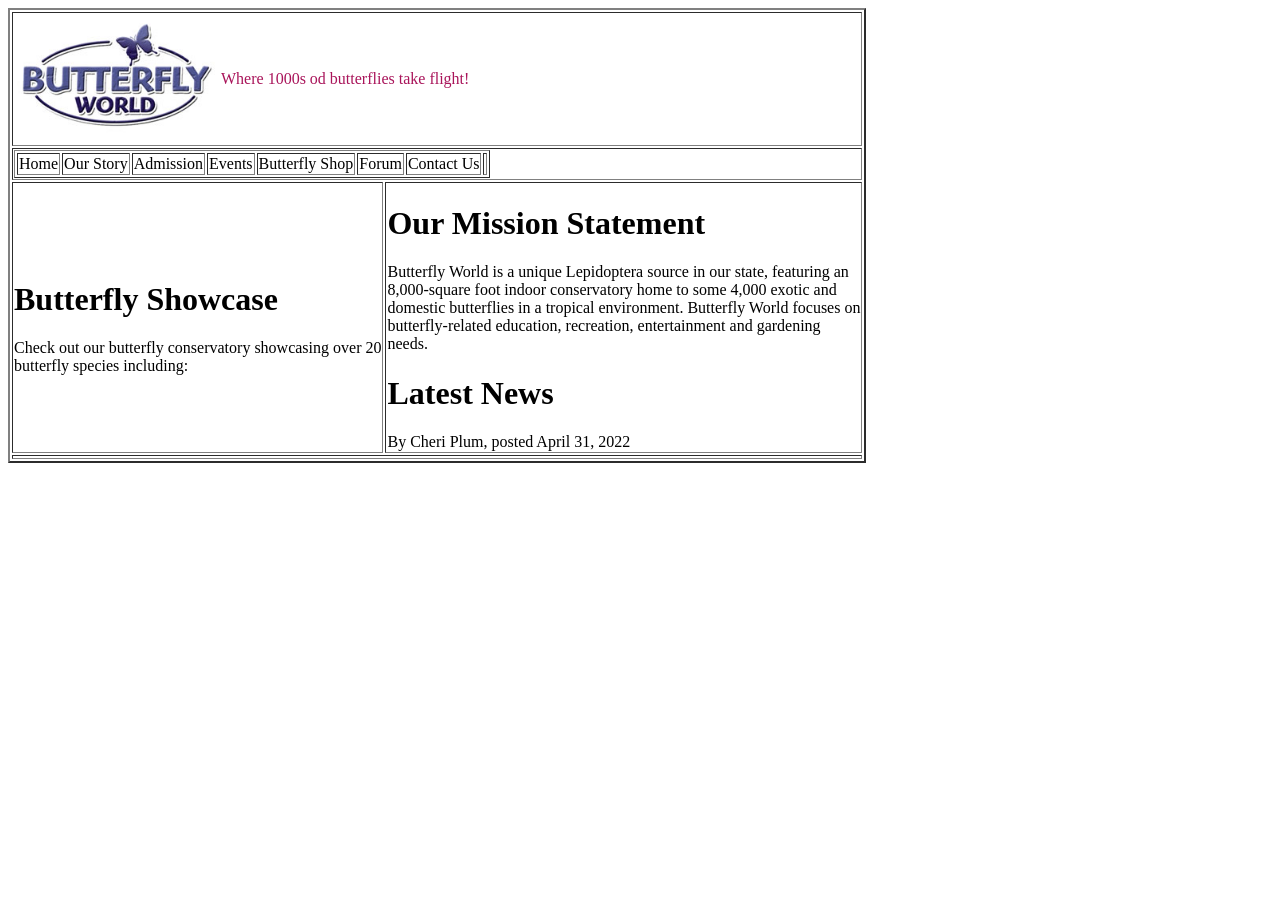
==== csc235HW1.html @ c2bc374a "Add files via upload" ====
<!DOCTYPE html>

<html>

<!--	Name: Julianna Williams
		Course: 235.01
		Homework: #1
		GitHub:
-->

<head>

	<title>Butterfly World</title>
	<link rel="StyleSheet" type="text/css" href="mystyles.css">
	
</head>

<body>

	<table border="2">

		<!--Row 1-->
		<tr><td colspan="2"> 
			<table>
				<tr> 
					<td><img class="a" src="BWlogo.jpg"></td>
					<td class="a">Where 1000s od butterflies take flight!</td> 
				</tr>
			</table>
		</td></tr>

		<!--Row 2-->
		<tr><td colspan="2"> 
			<table border="1">
				<tr>
					<td>Home</td>
					<td>Our Story</td>
					<td>Admission</td>
					<td>Events</td>
					<td>Butterfly Shop</td>
					<td>Forum</td>
					<td>Contact Us</td>
					<td></td>
				</tr>
			</table>
		</td></tr>

		<!--Row 3-->
		<tr>
			<td>
				<h1>Butterfly Showcase</h1>
				<span>Check out our butterfly conservatory showcasing 
				over 20<br> butterfly species including:</span>
				
			</td>
			<td> 
				<h1>Our Mission Statement</h1>
				<p>Butterfly World is a unique Lepidoptera source in our state,
				featuring an <br>8,000-square foot indoor conservatory home to some 4,000 
				exotic and<br> domestic butterflies in a tropical environment. Butterfly World
				focuses on<br> butterfly-related education, recreation, entertainment and 
				gardening<br> needs.</p>
				
				<h1>Latest News</h1>
				<span>By Cheri Plum, posted April 31, 2022</span>
			</td>
		</tr>

		<!--Row 4-->
		<tr><td colspan="2"> </td></tr>

	</table>


</body>

</html>
---- mystyles.css ----
img.a { width: 200px; }

td.a { color: #A9145A;}
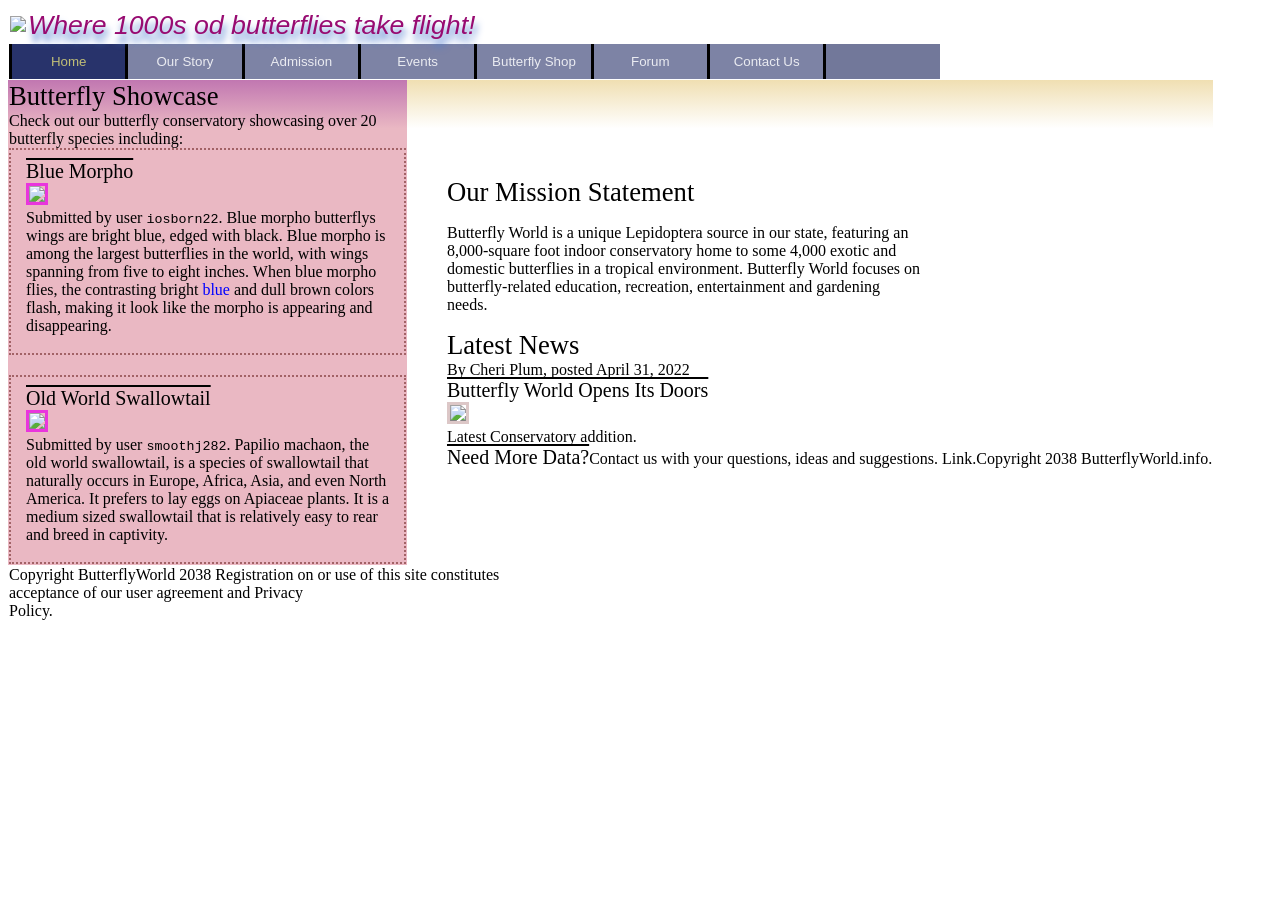
==== commit afcc1abd: "Organized files" ====
--- a/csc235HW1.html
+++ b/csc235HW1.html
@@ -1,77 +1,128 @@
-<!DOCTYPE html>
-
-<html>
-
-<!--	Name: Julianna Williams
-		Course: 235.01
-		Homework: #1
-		GitHub:
--->
-
-<head>
-
-	<title>Butterfly World</title>
-	<link rel="StyleSheet" type="text/css" href="mystyles.css">
-	
-</head>
-
-<body>
-
-	<table border="2">
-
-		<!--Row 1-->
-		<tr><td colspan="2"> 
-			<table>
-				<tr> 
-					<td><img class="a" src="BWlogo.jpg"></td>
-					<td class="a">Where 1000s od butterflies take flight!</td> 
-				</tr>
-			</table>
-		</td></tr>
-
-		<!--Row 2-->
-		<tr><td colspan="2"> 
-			<table border="1">
-				<tr>
-					<td>Home</td>
-					<td>Our Story</td>
-					<td>Admission</td>
-					<td>Events</td>
-					<td>Butterfly Shop</td>
-					<td>Forum</td>
-					<td>Contact Us</td>
-					<td></td>
-				</tr>
-			</table>
-		</td></tr>
-
-		<!--Row 3-->
-		<tr>
-			<td>
-				<h1>Butterfly Showcase</h1>
-				<span>Check out our butterfly conservatory showcasing 
-				over 20<br> butterfly species including:</span>
-				
-			</td>
-			<td> 
-				<h1>Our Mission Statement</h1>
-				<p>Butterfly World is a unique Lepidoptera source in our state,
-				featuring an <br>8,000-square foot indoor conservatory home to some 4,000 
-				exotic and<br> domestic butterflies in a tropical environment. Butterfly World
-				focuses on<br> butterfly-related education, recreation, entertainment and 
-				gardening<br> needs.</p>
-				
-				<h1>Latest News</h1>
-				<span>By Cheri Plum, posted April 31, 2022</span>
-			</td>
-		</tr>
-
-		<!--Row 4-->
-		<tr><td colspan="2"> </td></tr>
-
-	</table>
-
-
-</body>
-
+<!DOCTYPE html>
+
+<html>
+
+<!--	Name: Julianna Williams
+		Course: 235.01
+		Homework: #1
+		GitHub: https://github.com/jqwilliams/CSC235-HW1
+-->
+
+<head>
+<title>Butterfly World</title>
+<link rel="StyleSheet" type="text/css" href="mystyles.css">
+</head>
+
+<body>
+<table>
+
+<!--Row 1-->
+<tr><td colspan="2"> 
+	<table>
+		<tr> 
+			<td><img class="logo" src="BWlogo.jpg"></td>
+			<td class="header">Where 1000s od butterflies take flight!</td> 
+		</tr>
+	</table>
+</td></tr>
+
+<!--Row 2-->
+<tr><td colspan="2"> 
+	<table>
+		<tr>
+			<td class="home_button">Home</td>
+			<td class="button">Our Story</td>
+			<td class="button">Admission</td>
+			<td class="button">Events</td>
+			<td class="button">Butterfly Shop</td>
+			<td class="button">Forum</td>
+			<td class="button">Contact Us</td>
+			<td class="blank_button"></td>
+		</tr>
+	</table>
+</td></tr>
+
+<!--Row 3-->
+<tr>
+	<td class="main_left">
+		<span class="title1">Butterfly Showcase</span><br>
+		<span>Check out our butterfly conservatory showcasing 
+		over 20<br> butterfly species including:</span>
+		
+		<table>
+		<tr>
+		<td class="spotlight">
+			<span class="title2">Blue Morpho</span><br>
+			<img class="butterfly" src="blueMorpho.jpg"><br>
+			<span>Submitted by user <span class="username">iosborn22</span>. Blue morpho butterflys<br> 
+			wings are bright blue, edged with black. Blue morpho is<br>
+			among the largest butterflies in the world, with wings<br>
+			spanning from five to eight inches. When blue morpho <br>
+			flies, the contrasting bright <span class="blue">blue</span> 
+			and <span class="brown">dull brown</span> colors<br>
+			flash, making it look like the morpho is appearing and<br>
+			disappearing.
+		</td>
+		</tr>
+
+		<tr>
+		<td>
+		<br>
+		</td>
+		</tr>
+
+		<tr>
+		<td class="spotlight">
+			<span class="title2">Old World Swallowtail</span><br>
+			<img class="butterfly" src="OWSwallowtail.jpg"><br>
+			<span>Submitted by user <span class="username">smoothj282</span>. 
+			Papilio machaon, the<br>
+			old world swallowtail, is a species of swallowtail that<br>
+			naturally occurs in Europe, Africa, Asia, and even North<br>
+			America. It prefers to lay eggs on Apiaceae plants. It is a<br>
+			medium sized swallowtail that is relatively easy to rear<br>
+			and breed in captivity.<br>	
+		</td>
+		</tr>
+		</table>	
+	</td>
+	
+	<td class="main_right"> 
+		<span class="title1">Our Mission Statement</span>
+		<p>Butterfly World is a unique Lepidoptera source in our state,
+		featuring an <br>8,000-square foot indoor conservatory 
+		home to some 4,000 exotic and<br> domestic butterflies 
+		in a tropical environment. Butterfly World
+		focuses on<br> butterfly-related education, 
+		recreation, entertainment and 
+		gardening<br> needs.</p>
+		
+		<span class="title1">Latest News</span><br>
+		<span>By Cheri Plum, posted April 31, 2022</span><br>
+		
+		<span class="title2">Butterfly World Opens Its Doors</span><br>
+		<img class="conservatory" src="conserve.jpg"><br>
+		<span>Latest Conservatory addition.</span><br>
+		
+		<table>
+			<span class="title2">Need More Data?</span>
+			<span>Contact us with your questions, ideas and suggestions. 
+			Link.</span>
+			<span>Copyright 2038 ButterflyWorld.info.</span>
+		</table>
+	</td>
+</tr>
+
+<!--Row 4-->
+<tr>
+	<td colspan="2">
+	<span>Copyright ButterflyWorld 2038</span>
+	<span>Registration on or use of this site constitutes<br>
+	acceptance of our user agreement and Privacy<br>
+	Policy.
+	</td>
+</tr>
+
+</table>
+</body>
 </html>
--- a/mystyles.css
+++ b/mystyles.css
@@ -1,4 +1,118 @@
-
-img.a { width: 200px; }
-
-td.a { color: #A9145A;}+
+/*IMAGES*/
+img.logo 
+{ 
+	width: 200px; 
+}
+img.butterfly 
+{
+	width: ; 
+	border: 3px solid #e935dd; 
+}
+img.conservatory 
+{	
+	width: 400px; 
+	border: 3px solid #dcc7c7
+}
+img.footer 
+{ 
+	width: 
+}
+
+
+
+/*TITLE STYLES*/
+td.header 
+{ 
+	color: #980b71; 
+	font-family: 'Lucida Sans', Arial; 
+	font-style: italic; font-size: 20pt; 
+	text-shadow: 2px 8px 7px #4e7bce; 
+}
+span.title1 
+{ 
+	font-family: 'Spartan'; 
+	font-size: 20pt; 
+}
+
+/*Title 2*/
+span.title2 
+{ 
+	font-family: ; 
+	font-size: 15pt; 
+	text-decoration: overline; 
+}
+
+
+
+/*BUTTONS*/
+table 
+{
+	border-collapse: collapse; 
+}
+td.home_button 
+{ 
+	font-family: 'Arial'; 
+	color: #c0be76; 
+	background-color: #28336b; 
+	width:7em; 
+	text-align:center; 
+	border-left: 3px solid black; 
+	border-right: 3px solid black; 
+	padding: 10px; font-size: 10pt; 
+}
+td.button 
+{ 
+	font-family: 'Arial'; 
+	color: #eaebf1; 
+	background-color: #7d83a5; 
+	width:7em; 
+	text-align:center; 
+	border-right: 3px solid black; 
+	font-size: 10pt; 
+	padding: 10px; 
+}
+td.blank_button 
+{ 
+	background-color: #72789a; 
+	width:7em; 
+}
+
+
+
+/*MAIN COLUMNS*/
+td.main_left 
+{ 
+	background-color: #eab8c3; 
+	background-image: linear-gradient(to top, rgba(193,119,177,0) 90%, rgba(193,119,177,1)); 
+}
+td.spotlight 
+{
+	border: 2px dotted #a26266; 
+	padding: 10px; padding-left: 15px; 
+	padding-right: 15px; 
+	padding-bottom: 18px; 
+}
+td.main_right 
+{
+	padding-left: 40px; 
+	background-image: linear-gradient(to top, rgba(240,223,178,0) 90%, rgba(240,223,178,1)); 
+}
+
+
+
+/*BODY TEXT STYLES*/
+span.blue 
+{ 
+	color: blue; 
+}
+span.brown 
+{ 
+	color: ; 
+}
+span.username 
+{
+	font-family: 'Courier New'; 
+	font-style: bold; 
+	font-size: 10pt; 
+}
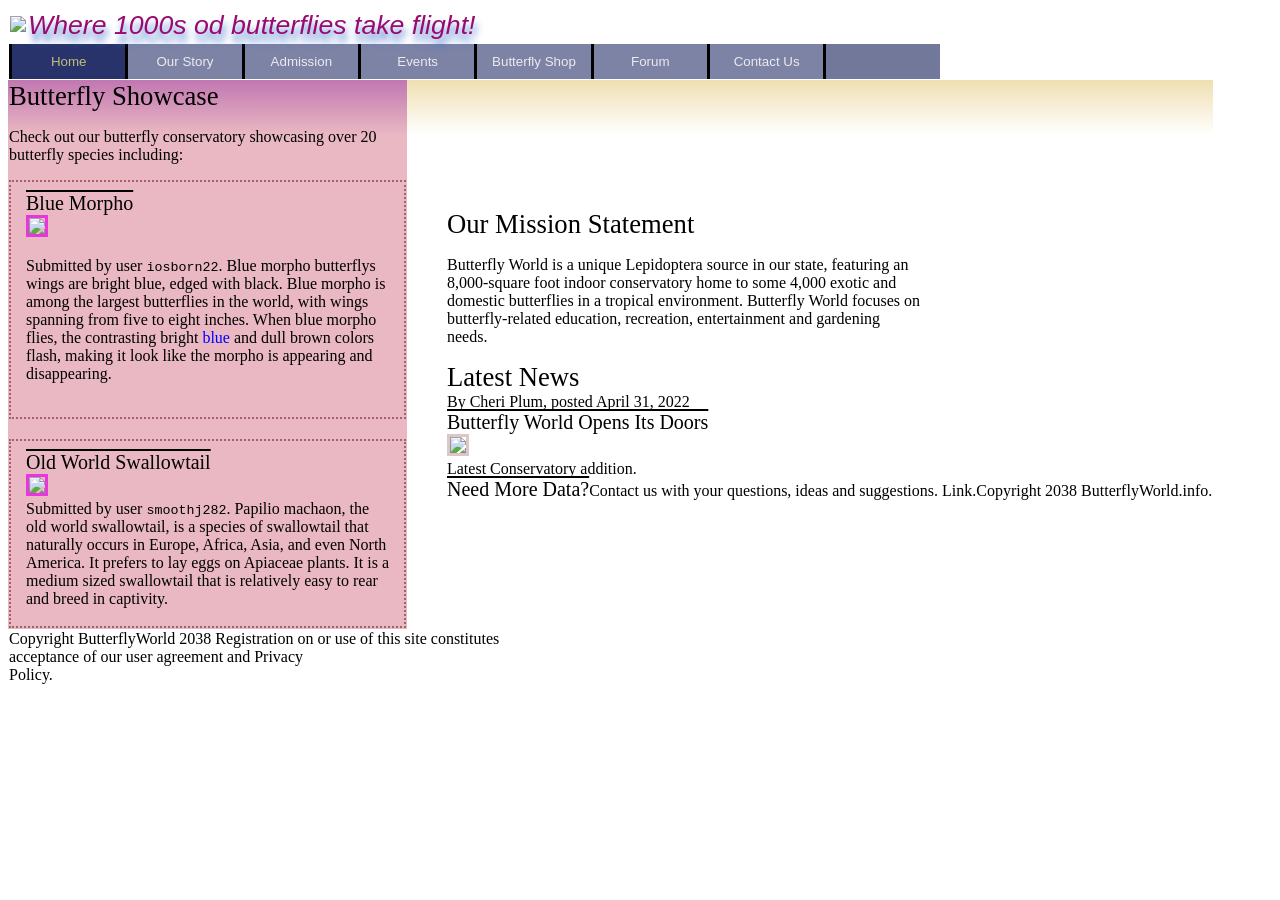
==== commit 0ee093ce: "Update csc235HW1.html" ====
--- a/csc235HW1.html
+++ b/csc235HW1.html
@@ -46,22 +46,22 @@
 <tr>
 	<td class="main_left">
 		<span class="title1">Butterfly Showcase</span><br>
-		<span>Check out our butterfly conservatory showcasing 
-		over 20<br> butterfly species including:</span>
+		<p>Check out our butterfly conservatory showcasing 
+		over 20<br> butterfly species including:</p>
 		
 		<table>
 		<tr>
 		<td class="spotlight">
 			<span class="title2">Blue Morpho</span><br>
 			<img class="butterfly" src="blueMorpho.jpg"><br>
-			<span>Submitted by user <span class="username">iosborn22</span>. Blue morpho butterflys<br> 
+			<p>Submitted by user <span class="username">iosborn22</span>. Blue morpho butterflys<br> 
 			wings are bright blue, edged with black. Blue morpho is<br>
 			among the largest butterflies in the world, with wings<br>
 			spanning from five to eight inches. When blue morpho <br>
 			flies, the contrasting bright <span class="blue">blue</span> 
 			and <span class="brown">dull brown</span> colors<br>
 			flash, making it look like the morpho is appearing and<br>
-			disappearing.
+			disappearing.</p>
 		</td>
 		</tr>
 
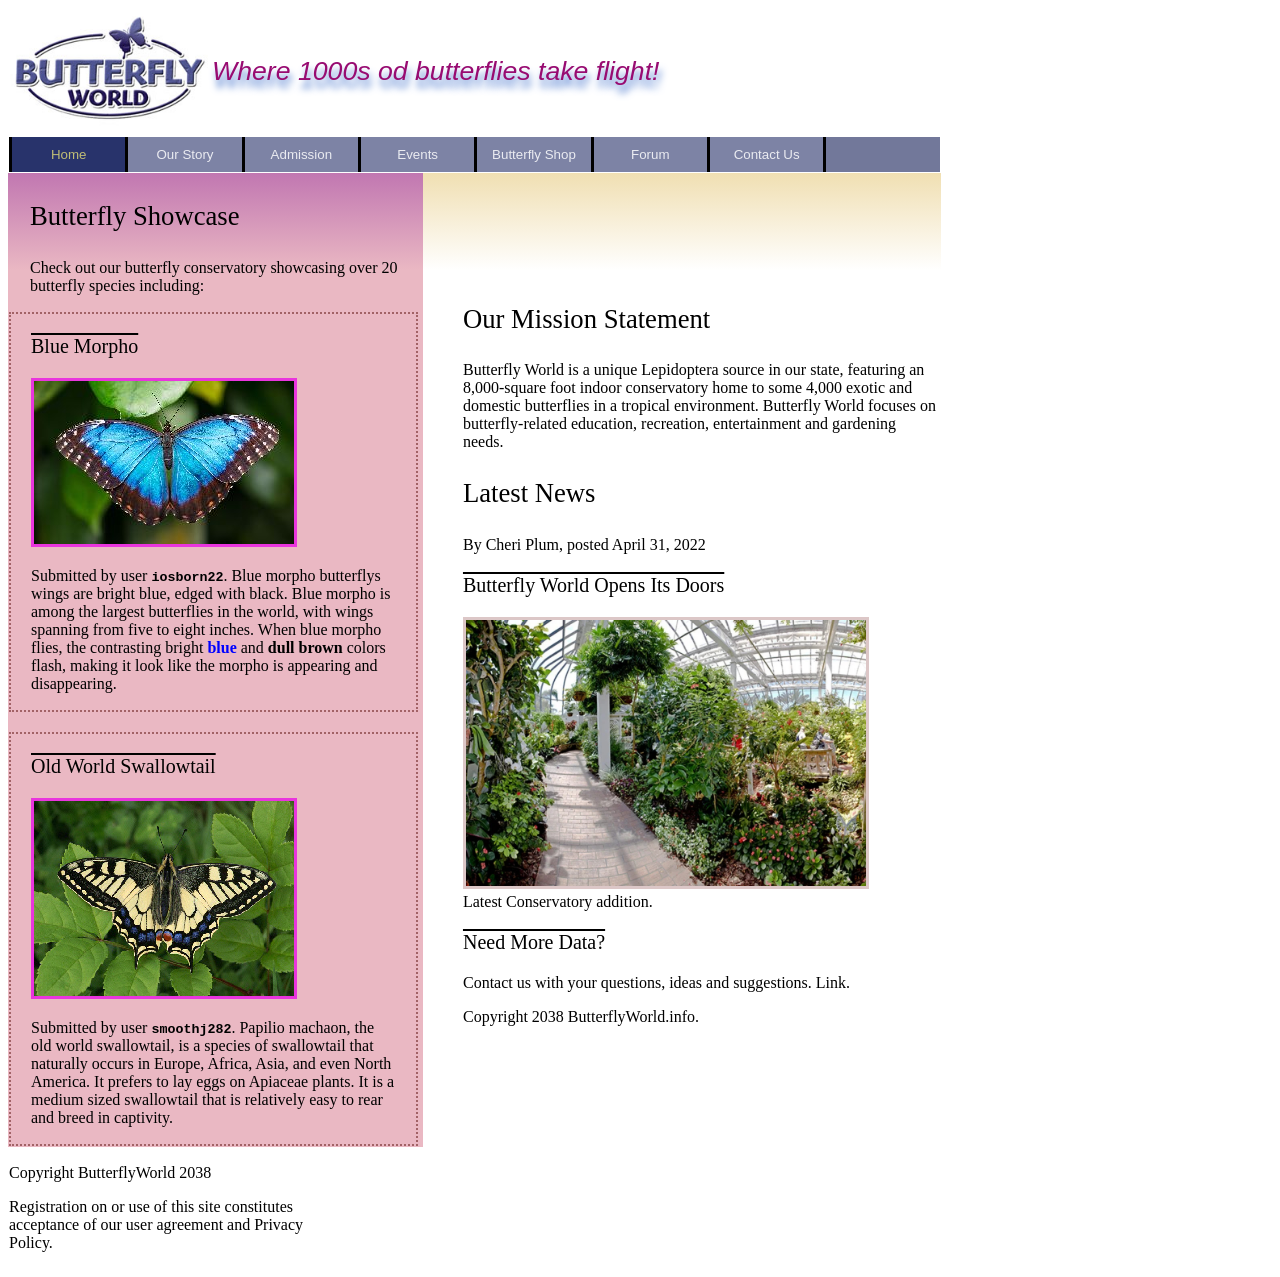
==== commit ee52b22b: "Changed span tags to p" ====
--- a/csc235HW1.html
+++ b/csc235HW1.html
@@ -44,17 +44,21 @@
 
 <!--Row 3-->
 <tr>
-	<td class="main_left">
-		<span class="title1">Butterfly Showcase</span><br>
-		<p>Check out our butterfly conservatory showcasing 
-		over 20<br> butterfly species including:</p>
-		
+	<td class="main_left">	
 		<table>
 		<tr>
+		<td class="showcase">
+			<p class="title1">Butterfly Showcase</p>
+			<p>Check out our butterfly conservatory showcasing 
+			over 20<br> butterfly species including:</p>
+		</td>
+		</tr>
+		<tr>
 		<td class="spotlight">
-			<span class="title2">Blue Morpho</span><br>
-			<img class="butterfly" src="blueMorpho.jpg"><br>
-			<p>Submitted by user <span class="username">iosborn22</span>. Blue morpho butterflys<br> 
+			<p class="title2">Blue Morpho</p>
+			<img class="butterfly" src="blueMorpho.jpg">
+			<p>Submitted by user <span class="username">iosborn22</span>. 
+			Blue morpho butterflys<br> 
 			wings are bright blue, edged with black. Blue morpho is<br>
 			among the largest butterflies in the world, with wings<br>
 			spanning from five to eight inches. When blue morpho <br>
@@ -73,22 +77,22 @@
 
 		<tr>
 		<td class="spotlight">
-			<span class="title2">Old World Swallowtail</span><br>
-			<img class="butterfly" src="OWSwallowtail.jpg"><br>
-			<span>Submitted by user <span class="username">smoothj282</span>. 
+			<p class="title2">Old World Swallowtail</p>
+			<img class="butterfly" src="OWSwallowtail.jpg">
+			<p>Submitted by user <span class="username">smoothj282</span>. 
 			Papilio machaon, the<br>
 			old world swallowtail, is a species of swallowtail that<br>
 			naturally occurs in Europe, Africa, Asia, and even North<br>
 			America. It prefers to lay eggs on Apiaceae plants. It is a<br>
 			medium sized swallowtail that is relatively easy to rear<br>
-			and breed in captivity.<br>	
+			and breed in captivity.<br></p>
 		</td>
 		</tr>
 		</table>	
 	</td>
 	
 	<td class="main_right"> 
-		<span class="title1">Our Mission Statement</span>
+		<p class="title1">Our Mission Statement</p>
 		<p>Butterfly World is a unique Lepidoptera source in our state,
 		featuring an <br>8,000-square foot indoor conservatory 
 		home to some 4,000 exotic and<br> domestic butterflies 
@@ -97,18 +101,18 @@
 		recreation, entertainment and 
 		gardening<br> needs.</p>
 		
-		<span class="title1">Latest News</span><br>
-		<span>By Cheri Plum, posted April 31, 2022</span><br>
+		<p class="title1">Latest News</p>
+		<p>By Cheri Plum, posted April 31, 2022</p>
 		
-		<span class="title2">Butterfly World Opens Its Doors</span><br>
+		<p class="title2">Butterfly World Opens Its Doors</p>
 		<img class="conservatory" src="conserve.jpg"><br>
 		<span>Latest Conservatory addition.</span><br>
 		
 		<table>
-			<span class="title2">Need More Data?</span>
-			<span>Contact us with your questions, ideas and suggestions. 
-			Link.</span>
-			<span>Copyright 2038 ButterflyWorld.info.</span>
+			<p class="title2">Need More Data?</p>
+			<p>Contact us with your questions, ideas and suggestions. 
+			Link.</p>
+			<p>Copyright 2038 ButterflyWorld.info.</p>
 		</table>
 	</td>
 </tr>
@@ -116,10 +120,10 @@
 <!--Row 4-->
 <tr>
 	<td colspan="2">
-	<span>Copyright ButterflyWorld 2038</span>
-	<span>Registration on or use of this site constitutes<br>
+	<p>Copyright ButterflyWorld 2038</p>
+	<p>Registration on or use of this site constitutes<br>
 	acceptance of our user agreement and Privacy<br>
-	Policy.
+	Policy.</p>
 	</td>
 </tr>
 
--- a/mystyles.css
+++ b/mystyles.css
@@ -26,17 +26,16 @@
 { 
 	color: #980b71; 
 	font-family: 'Lucida Sans', Arial; 
-	font-style: italic; font-size: 20pt; 
+	font-style: italic; 
+	font-size: 20pt; 
 	text-shadow: 2px 8px 7px #4e7bce; 
 }
-span.title1 
+p.title1 
 { 
 	font-family: 'Spartan'; 
 	font-size: 20pt; 
 }
-
-/*Title 2*/
-span.title2 
+p.title2 
 { 
 	font-family: ; 
 	font-size: 15pt; 
@@ -52,24 +51,25 @@
 }
 td.home_button 
 { 
+	text-align:center;
 	font-family: 'Arial'; 
+	font-size: 10pt;	
 	color: #c0be76; 
 	background-color: #28336b; 
-	width:7em; 
-	text-align:center; 
+	width:7em;  
 	border-left: 3px solid black; 
 	border-right: 3px solid black; 
-	padding: 10px; font-size: 10pt; 
+	padding: 10px; 
 }
 td.button 
 { 
-	font-family: 'Arial'; 
+	text-align:center;
+	font-family: 'Arial';
+	font-size: 10pt;
 	color: #eaebf1; 
 	background-color: #7d83a5; 
-	width:7em; 
-	text-align:center; 
-	border-right: 3px solid black; 
-	font-size: 10pt; 
+	width:7em;  
+	border-right: 3px solid black;  
 	padding: 10px; 
 }
 td.blank_button 
@@ -86,12 +86,16 @@
 	background-color: #eab8c3; 
 	background-image: linear-gradient(to top, rgba(193,119,177,0) 90%, rgba(193,119,177,1)); 
 }
+td.showcase
+{
+	padding-left: 20px;
+	padding-right: 20px;
+}
 td.spotlight 
 {
-	border: 2px dotted #a26266; 
-	padding: 10px; padding-left: 15px; 
-	padding-right: 15px; 
-	padding-bottom: 18px; 
+	border: 2px dotted #a26266;  
+	padding-left: 20px; 
+	padding-right: 20px;  
 }
 td.main_right 
 {
@@ -104,15 +108,17 @@
 /*BODY TEXT STYLES*/
 span.blue 
 { 
-	color: blue; 
+	color: blue;
+	font-weight: bold;
 }
 span.brown 
 { 
 	color: ; 
+	font-weight: bold;
 }
 span.username 
 {
 	font-family: 'Courier New'; 
-	font-style: bold; 
+	font-weight: bold; 
 	font-size: 10pt; 
 }
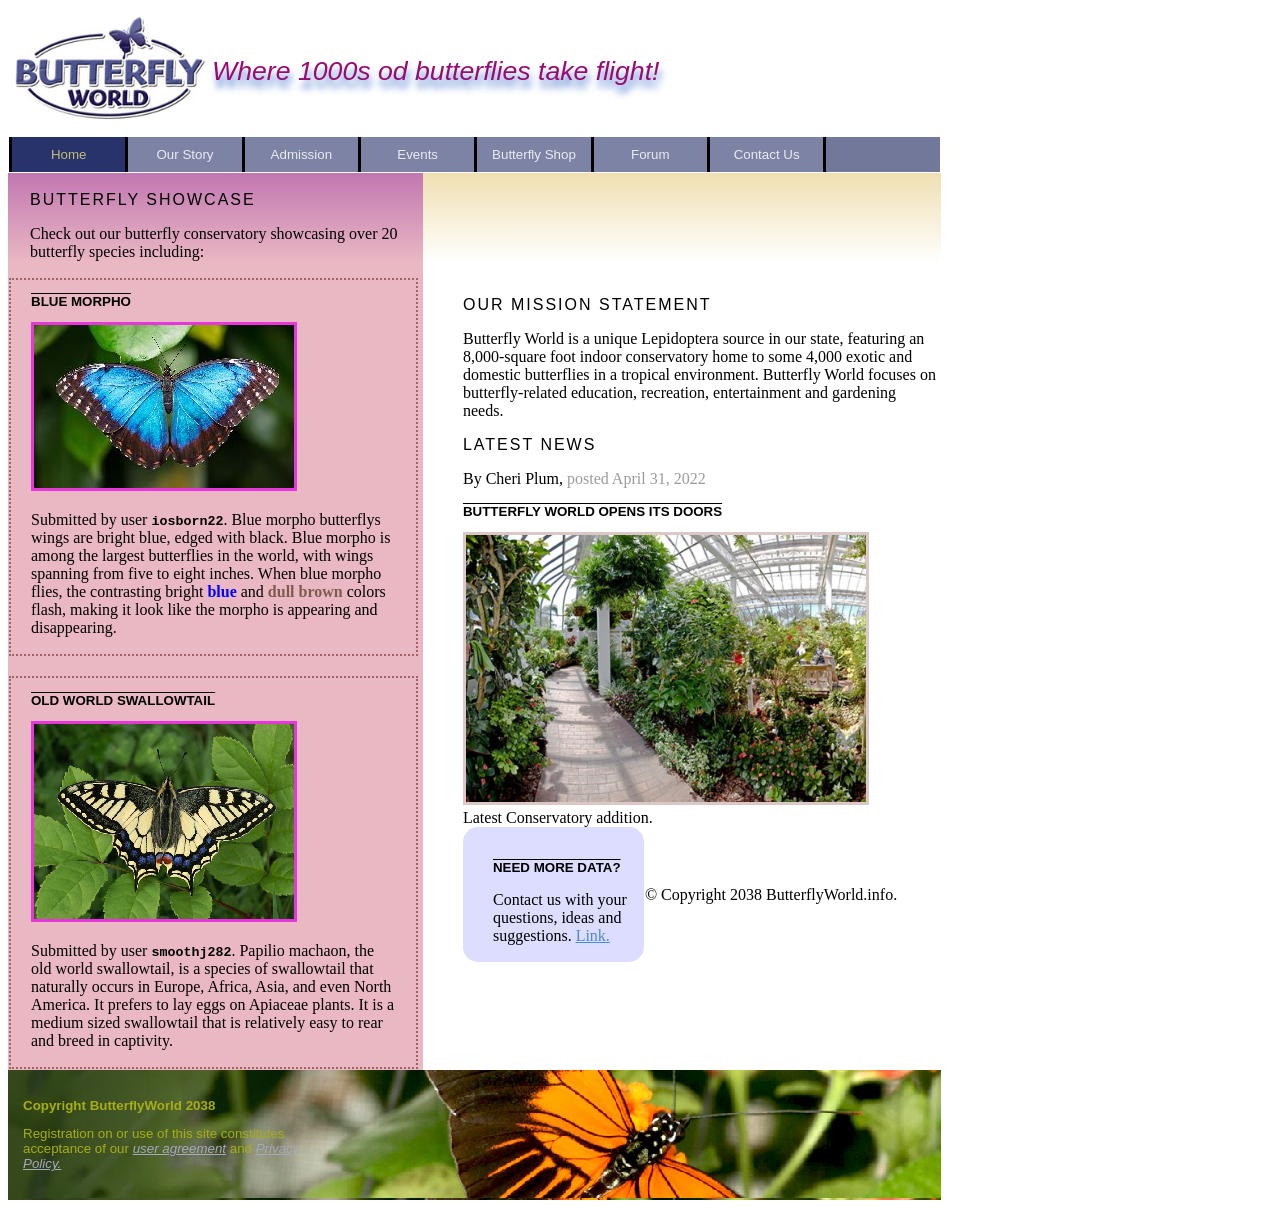
==== commit d5bdc2b3: "Text formatting" ====
--- a/csc235HW1.html
+++ b/csc235HW1.html
@@ -102,28 +102,35 @@
 		gardening<br> needs.</p>
 		
 		<p class="title1">Latest News</p>
-		<p>By Cheri Plum, posted April 31, 2022</p>
+		<p>By Cheri Plum, <span class="date_posted">posted April 31, 2022</span></p>
 		
 		<p class="title2">Butterfly World Opens Its Doors</p>
 		<img class="conservatory" src="conserve.jpg"><br>
 		<span>Latest Conservatory addition.</span><br>
 		
 		<table>
-			<p class="title2">Need More Data?</p>
-			<p>Contact us with your questions, ideas and suggestions. 
-			Link.</p>
-			<p>Copyright 2038 ButterflyWorld.info.</p>
+			<tr>
+				<td class="contact_us">
+				<p class="title2">Need More Data?</p>
+				<p>Contact us with your questions, ideas and suggestions. 
+				<span class="link1">Link.</span></p>
+				</td>
+				
+				<td>
+				<p>© Copyright 2038 ButterflyWorld.info.</p>
+				</td>
+			</tr>
 		</table>
 	</td>
 </tr>
 
 <!--Row 4-->
 <tr>
-	<td colspan="2">
-	<p>Copyright ButterflyWorld 2038</p>
+	<td class="footer" colspan="2">
+	<p><span class="bold">Copyright ButterflyWorld 2038<span></p>
 	<p>Registration on or use of this site constitutes<br>
-	acceptance of our user agreement and Privacy<br>
-	Policy.</p>
+	acceptance of our <span class="link2">user agreement</span> and <span class="link2">Privacy<br>
+	Policy.</span></p>
 	</td>
 </tr>
 
--- a/mystyles.css
+++ b/mystyles.css
@@ -32,14 +32,18 @@
 }
 p.title1 
 { 
-	font-family: 'Spartan'; 
-	font-size: 20pt; 
+	font-family: 'Arial'; 
+	font-size: 12pt;
+	letter-spacing: 2px;
+	text-transform: uppercase;
 }
 p.title2 
 { 
-	font-family: ; 
-	font-size: 15pt; 
-	text-decoration: overline; 
+	font-family: 'Arial'; 
+	font-size: 10pt; 
+	font-weight: bold;
+	text-decoration: overline;
+	text-transform: uppercase;
 }
 
 
@@ -102,6 +106,15 @@
 	padding-left: 40px; 
 	background-image: linear-gradient(to top, rgba(240,223,178,0) 90%, rgba(240,223,178,1)); 
 }
+td.contact_us
+{
+	border-radius: 15px;
+	width: 150px;
+	padding-left: 30px;
+	padding-left: 30px;
+	padding-top: 20px;
+	background: #ddddff;
+}
 
 
 
@@ -113,7 +126,7 @@
 }
 span.brown 
 { 
-	color: ; 
+	color: #7e5b4e; 
 	font-weight: bold;
 }
 span.username 
@@ -121,4 +134,36 @@
 	font-family: 'Courier New'; 
 	font-weight: bold; 
 	font-size: 10pt; 
+}
+span.date_posted
+{
+	color: #9b9b9b;
+}
+span.link1
+{
+	color: #4c8acf;
+	text-decoration: underline;
+}
+span.link2
+{
+	color: #a6a9ba;
+	font-style: italic;
+	text-decoration: underline;
+}
+span.bold
+{
+	font-weight: bold;
+}
+
+
+
+
+/*FOOTER*/
+td.footer
+{
+	color: #a7ae15;
+	font-family: 'Arial';
+	font-size: 10pt;
+	background-image: url("footer.jpg");
+	padding: 15px;
 }
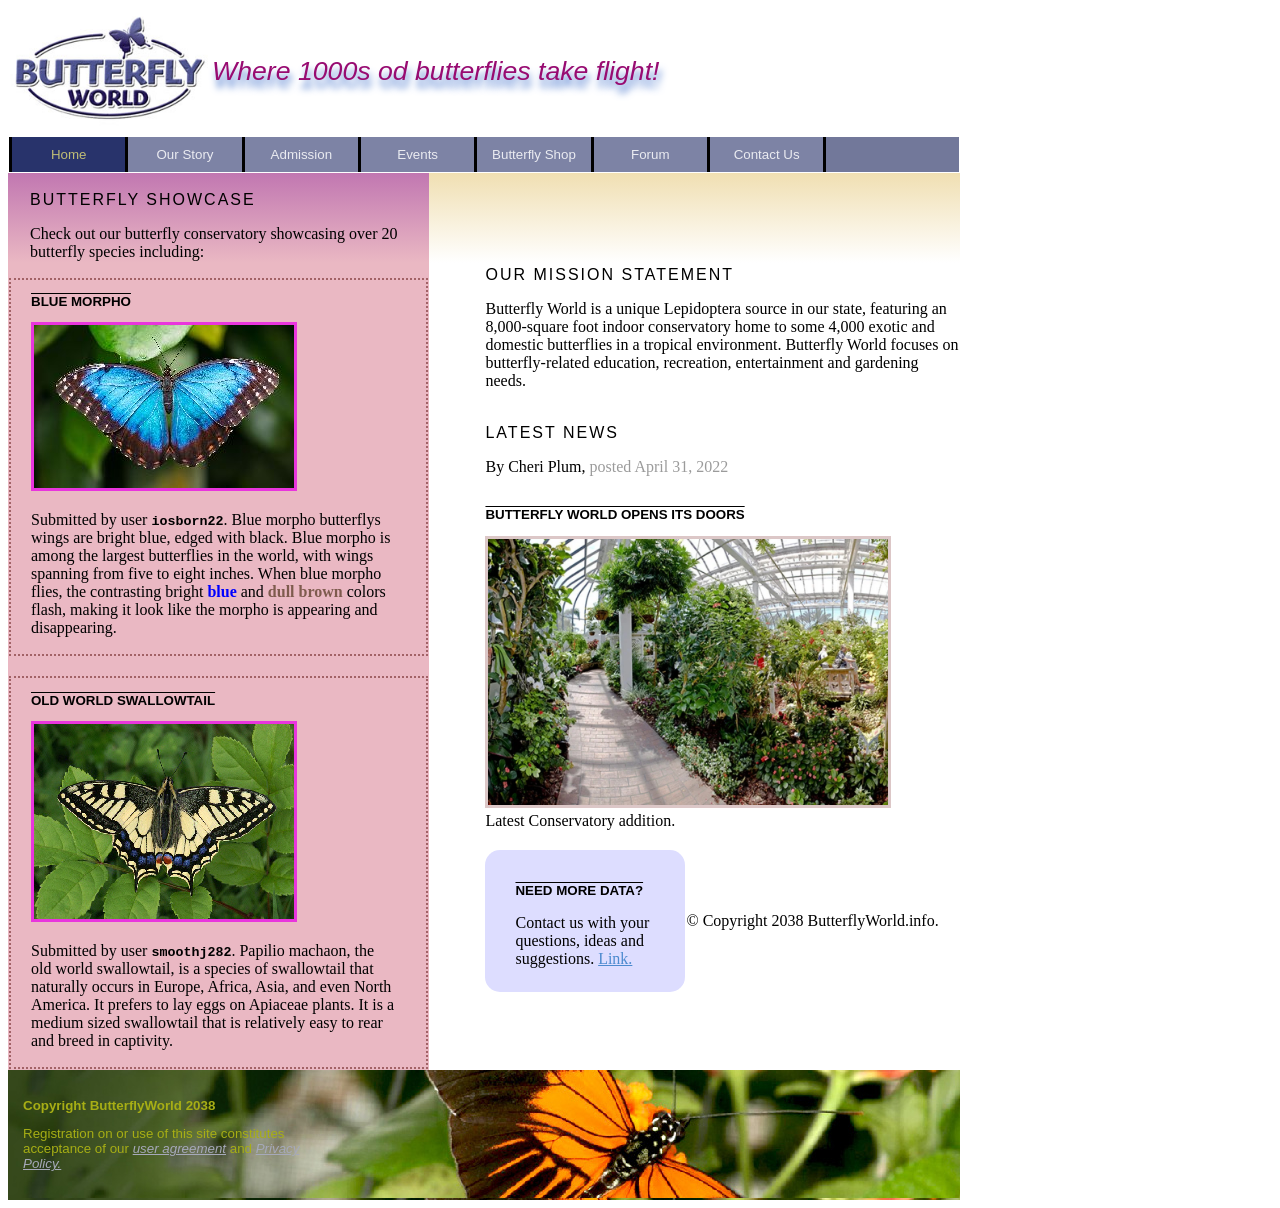
==== commit d562a927: "fixed padding issues" ====
--- a/csc235HW1.html
+++ b/csc235HW1.html
@@ -46,79 +46,101 @@
 <tr>
 	<td class="main_left">	
 		<table>
-		<tr>
-		<td class="showcase">
-			<p class="title1">Butterfly Showcase</p>
-			<p>Check out our butterfly conservatory showcasing 
-			over 20<br> butterfly species including:</p>
-		</td>
-		</tr>
-		<tr>
-		<td class="spotlight">
-			<p class="title2">Blue Morpho</p>
-			<img class="butterfly" src="blueMorpho.jpg">
-			<p>Submitted by user <span class="username">iosborn22</span>. 
-			Blue morpho butterflys<br> 
-			wings are bright blue, edged with black. Blue morpho is<br>
-			among the largest butterflies in the world, with wings<br>
-			spanning from five to eight inches. When blue morpho <br>
-			flies, the contrasting bright <span class="blue">blue</span> 
-			and <span class="brown">dull brown</span> colors<br>
-			flash, making it look like the morpho is appearing and<br>
-			disappearing.</p>
-		</td>
-		</tr>
+			<tr>
+			<td class="showcase">
+				<p class="title1">Butterfly Showcase</p>
+				<p>Check out our butterfly conservatory showcasing 
+				over 20<br> butterfly species including:</p>
+			</td>
+			</tr>
+			
+			<tr>
+			<td class="spotlight">
+				<p class="title2">Blue Morpho</p>
+				<img class="butterfly" src="blueMorpho.jpg">
+				<p>Submitted by user <span class="username">iosborn22</span>. 
+				Blue morpho butterflys<br> 
+				wings are bright blue, edged with black. Blue morpho is<br>
+				among the largest butterflies in the world, with wings<br>
+				spanning from five to eight inches. When blue morpho <br>
+				flies, the contrasting bright <span class="blue">blue</span> 
+				and <span class="brown">dull brown</span> colors<br>
+				flash, making it look like the morpho is appearing and<br>
+				disappearing.</p>
+			</td>
+			</tr>
 
-		<tr>
-		<td>
-		<br>
-		</td>
-		</tr>
+			<tr>
+			<td>
+			<br>
+			</td>
+			</tr>
 
-		<tr>
-		<td class="spotlight">
-			<p class="title2">Old World Swallowtail</p>
-			<img class="butterfly" src="OWSwallowtail.jpg">
-			<p>Submitted by user <span class="username">smoothj282</span>. 
-			Papilio machaon, the<br>
-			old world swallowtail, is a species of swallowtail that<br>
-			naturally occurs in Europe, Africa, Asia, and even North<br>
-			America. It prefers to lay eggs on Apiaceae plants. It is a<br>
-			medium sized swallowtail that is relatively easy to rear<br>
-			and breed in captivity.<br></p>
-		</td>
-		</tr>
+			<tr>
+			<td class="spotlight">
+				<p class="title2">Old World Swallowtail</p>
+				<img class="butterfly" src="OWSwallowtail.jpg">
+				<p>Submitted by user <span class="username">smoothj282</span>. 
+				Papilio machaon, the<br>
+				old world swallowtail, is a species of swallowtail that<br>
+				naturally occurs in Europe, Africa, Asia, and even North<br>
+				America. It prefers to lay eggs on Apiaceae plants. It is a<br>
+				medium sized swallowtail that is relatively easy to rear<br>
+				and breed in captivity.</p>
+			</td>
+			</tr>
+			
 		</table>	
 	</td>
 	
-	<td class="main_right"> 
-		<p class="title1">Our Mission Statement</p>
-		<p>Butterfly World is a unique Lepidoptera source in our state,
-		featuring an <br>8,000-square foot indoor conservatory 
-		home to some 4,000 exotic and<br> domestic butterflies 
-		in a tropical environment. Butterfly World
-		focuses on<br> butterfly-related education, 
-		recreation, entertainment and 
-		gardening<br> needs.</p>
-		
-		<p class="title1">Latest News</p>
-		<p>By Cheri Plum, <span class="date_posted">posted April 31, 2022</span></p>
-		
-		<p class="title2">Butterfly World Opens Its Doors</p>
-		<img class="conservatory" src="conserve.jpg"><br>
-		<span>Latest Conservatory addition.</span><br>
-		
+	<td class="main_right">
 		<table>
 			<tr>
-				<td class="contact_us">
-				<p class="title2">Need More Data?</p>
-				<p>Contact us with your questions, ideas and suggestions. 
-				<span class="link1">Link.</span></p>
-				</td>
-				
-				<td>
-				<p>© Copyright 2038 ButterflyWorld.info.</p>
-				</td>
+			<td>
+			<p class="title1">Our Mission Statement</p>
+			<p>Butterfly World is a unique Lepidoptera source in our state,
+			featuring an <br>8,000-square foot indoor conservatory 
+			home to some 4,000 exotic and<br> domestic butterflies 
+			in a tropical environment. Butterfly World
+			focuses on<br> butterfly-related education, 
+			recreation, entertainment and 
+			gardening<br> needs.</p>
+			</td>
+			</tr>
+			
+			<tr>
+			<td>
+			<p class="title1">Latest News</p>
+			<p>By Cheri Plum, <span class="date_posted">posted April 31, 2022</span></p>
+			</td>
+			</tr>
+			
+			<tr>
+			<td>
+			<p class="title2">Butterfly World Opens Its Doors</p>
+			<img class="conservatory" src="conserve.jpg"><br>
+			<span>Latest Conservatory addition.</span>
+			<br>
+			<br>
+			</td>
+			</tr>
+			
+			<tr>
+			<td>
+			<table>
+				<tr>
+					<td class="contact_us">
+					<p class="title2">Need More Data?</p>
+					<p>Contact us with your questions, ideas and suggestions. 
+					<span class="link1">Link.</span></p>
+					</td>
+					
+					<td>
+					<p>© Copyright 2038 ButterflyWorld.info.</p>
+					</td>
+				</tr>
+			</table>
+			</td>
 			</tr>
 		</table>
 	</td>
--- a/mystyles.css
+++ b/mystyles.css
@@ -79,7 +79,8 @@
 td.blank_button 
 { 
 	background-color: #72789a; 
-	width:7em; 
+	width:7em;
+	padding-right: 20px;
 }
 
 
@@ -93,7 +94,7 @@
 td.showcase
 {
 	padding-left: 20px;
-	padding-right: 20px;
+	padding-right: 30px;
 }
 td.spotlight 
 {
@@ -103,7 +104,7 @@
 }
 td.main_right 
 {
-	padding-left: 40px; 
+	padding-left: 55px;
 	background-image: linear-gradient(to top, rgba(240,223,178,0) 90%, rgba(240,223,178,1)); 
 }
 td.contact_us
@@ -111,8 +112,9 @@
 	border-radius: 15px;
 	width: 150px;
 	padding-left: 30px;
-	padding-left: 30px;
+	padding-right: 20px;
 	padding-top: 20px;
+	padding-bottom: 8px;
 	background: #ddddff;
 }
 
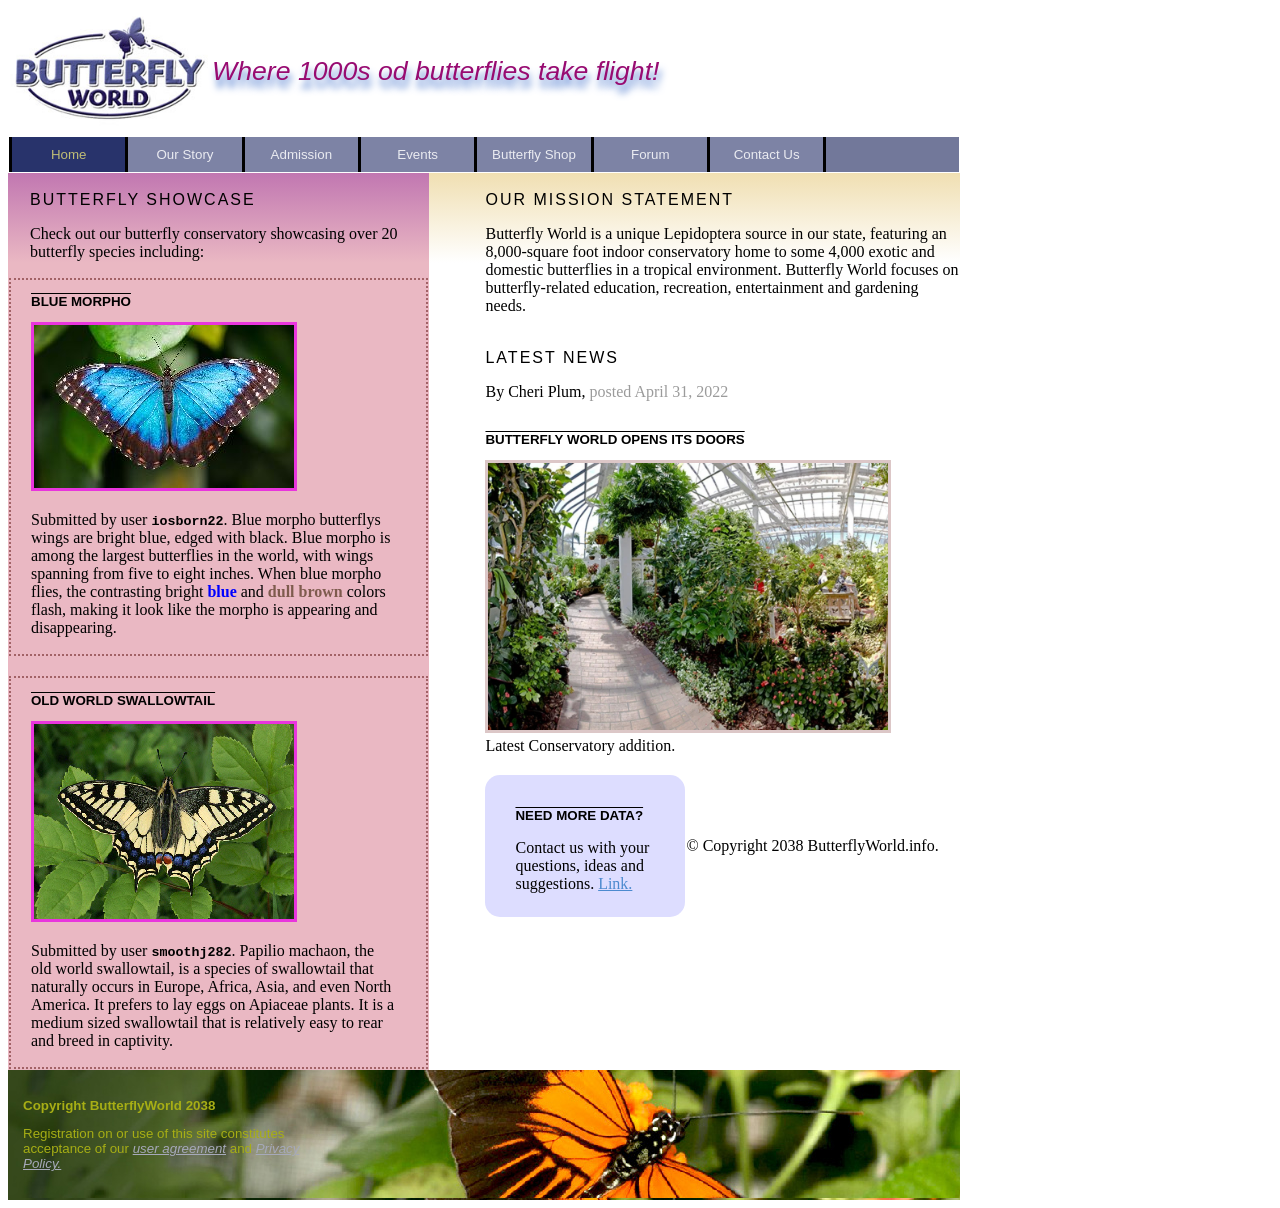
==== commit 7d0b1546: "added vertical align" ====
--- a/csc235HW1.html
+++ b/csc235HW1.html
@@ -142,6 +142,7 @@
 			</table>
 			</td>
 			</tr>
+			
 		</table>
 	</td>
 </tr>
--- a/mystyles.css
+++ b/mystyles.css
@@ -90,6 +90,7 @@
 { 
 	background-color: #eab8c3; 
 	background-image: linear-gradient(to top, rgba(193,119,177,0) 90%, rgba(193,119,177,1)); 
+	vertical-align: top;
 }
 td.showcase
 {
@@ -105,7 +106,8 @@
 td.main_right 
 {
 	padding-left: 55px;
-	background-image: linear-gradient(to top, rgba(240,223,178,0) 90%, rgba(240,223,178,1)); 
+	background-image: linear-gradient(to top, rgba(240,223,178,0) 90%, rgba(240,223,178,1));
+	vertical-align: top;
 }
 td.contact_us
 {
